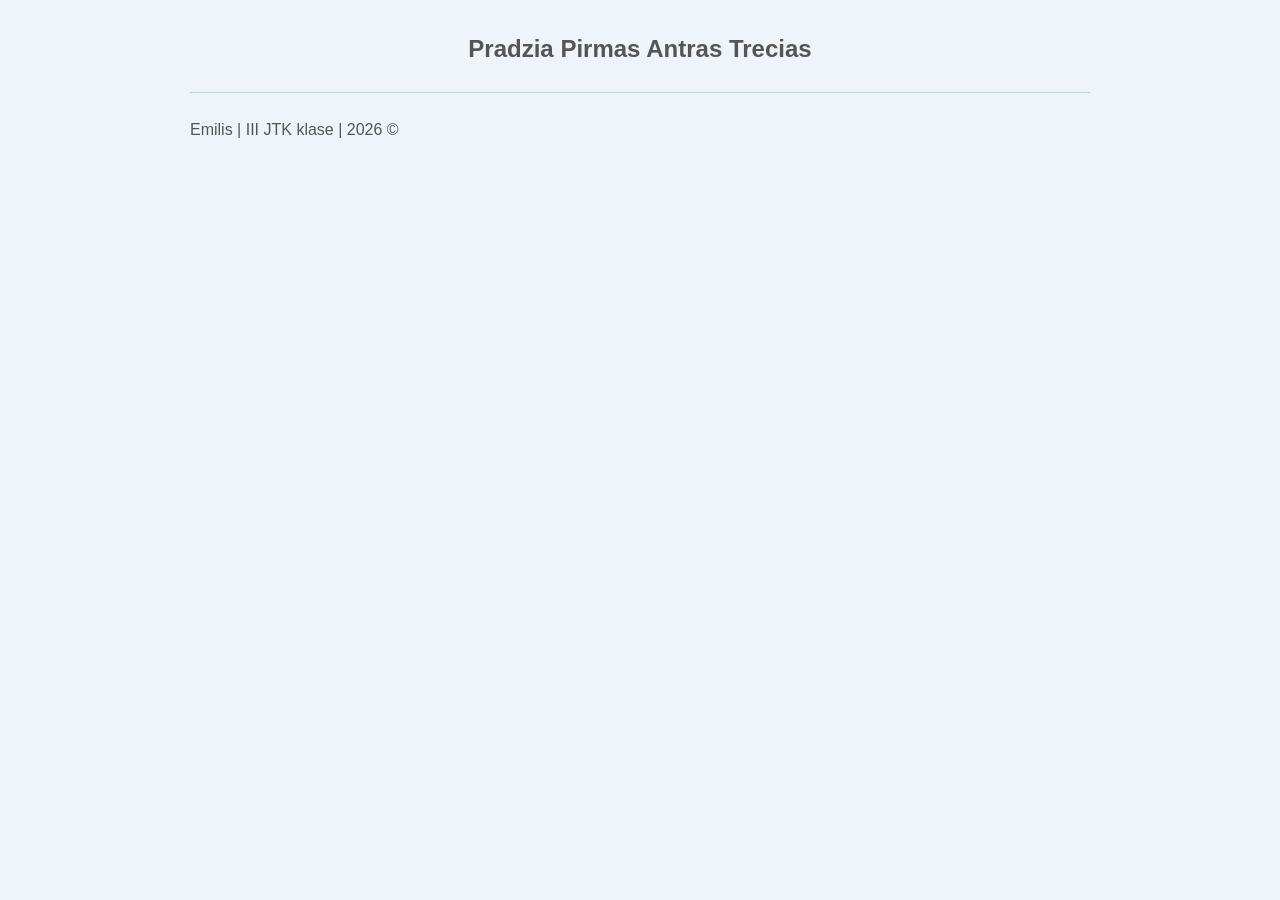
==== puslapis 1.html @ 82e2c292 "f f" ====
<!DOCTYPE html>
<html lang="en">
<head>
    <meta charset="UTF-8">
    <meta name="viewport" content="width=device-width, initial-scale=1.0">
    <link rel="stylesheet" href="style.css">
    <title>Document</title>
</head>
<body>
    <nav align="middle"><b><h2>
        <a href="index.html">Pradzia</a>
        <a href="puslapis 1.html">Pirmas</a>
        <a href="puslapis 2.html">Antras</a>
        <a href="puslapis 3.html">Trecias</a>
    </nav></b></h2>
    <main>

    </main>
    <footer>
        <hr>
        <p>Emilis | III JTK klase | 2026 &copy;</p>
    </footer>
</body>
</html>
---- style.css ----
body {
    background: #eef4f9;
    color: #555;
    font-family: Arial, sans-serif;
    max-width: 900px;
    margin: 30px auto;
    padding: 0 20px;
    line-height: 1.6;
}

img {
    width: 300px;
    max-width: 100%;
    height: auto;
    border: 2px solid #bdd0df;
    box-sizing: border-box;
}

a {
    color: #555;
    text-decoration: none;
}

a:hover {
    background: #fff;
    color: #000;
}

li {
    margin-bottom: 10px;
}

mark {
    background-color: #f5dda0;
}

hr {
    border: 0;
    border-top: 1px solid #bdd0df;
    margin:24px 0;
}
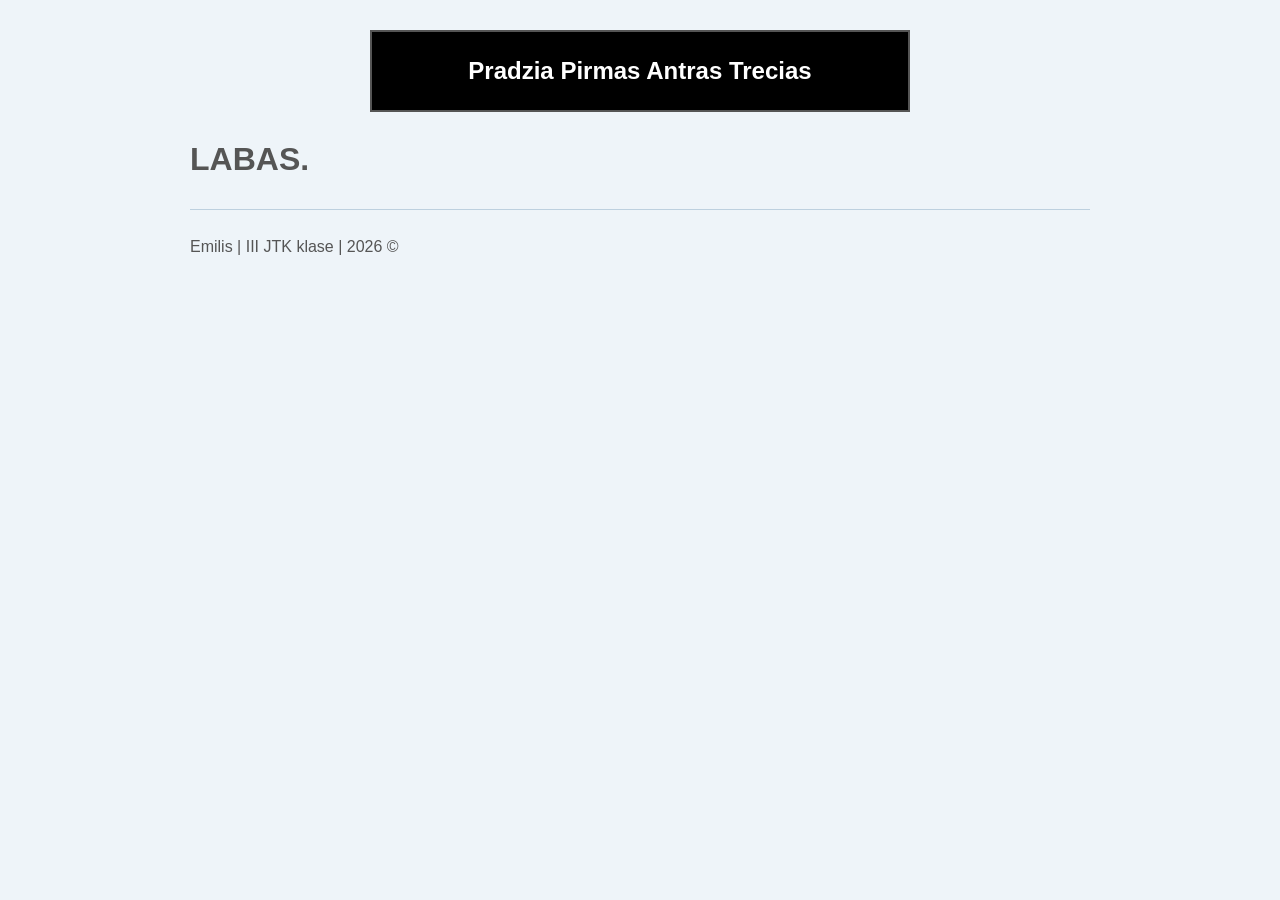
==== commit 9fcc78c7: "Add files via upload" ====
--- a/puslapis 1.html
+++ b/puslapis 1.html
@@ -14,7 +14,7 @@
         <a href="puslapis 3.html">Trecias</a>
     </nav></b></h2>
     <main>
-
+        <h1>LABAS.</h1>
     </main>
     <footer>
         <hr>
--- a/style.css
+++ b/style.css
@@ -17,8 +17,17 @@
 }
 
 a {
-    color: #555;
+    color: #fff;
     text-decoration: none;
+}
+
+nav {
+    
+    background: #000;
+    margin-left: 180px;
+    margin-right: 180px;
+    border: 2px solid;
+    box-sizing: border-box;
 }
 
 a:hover {
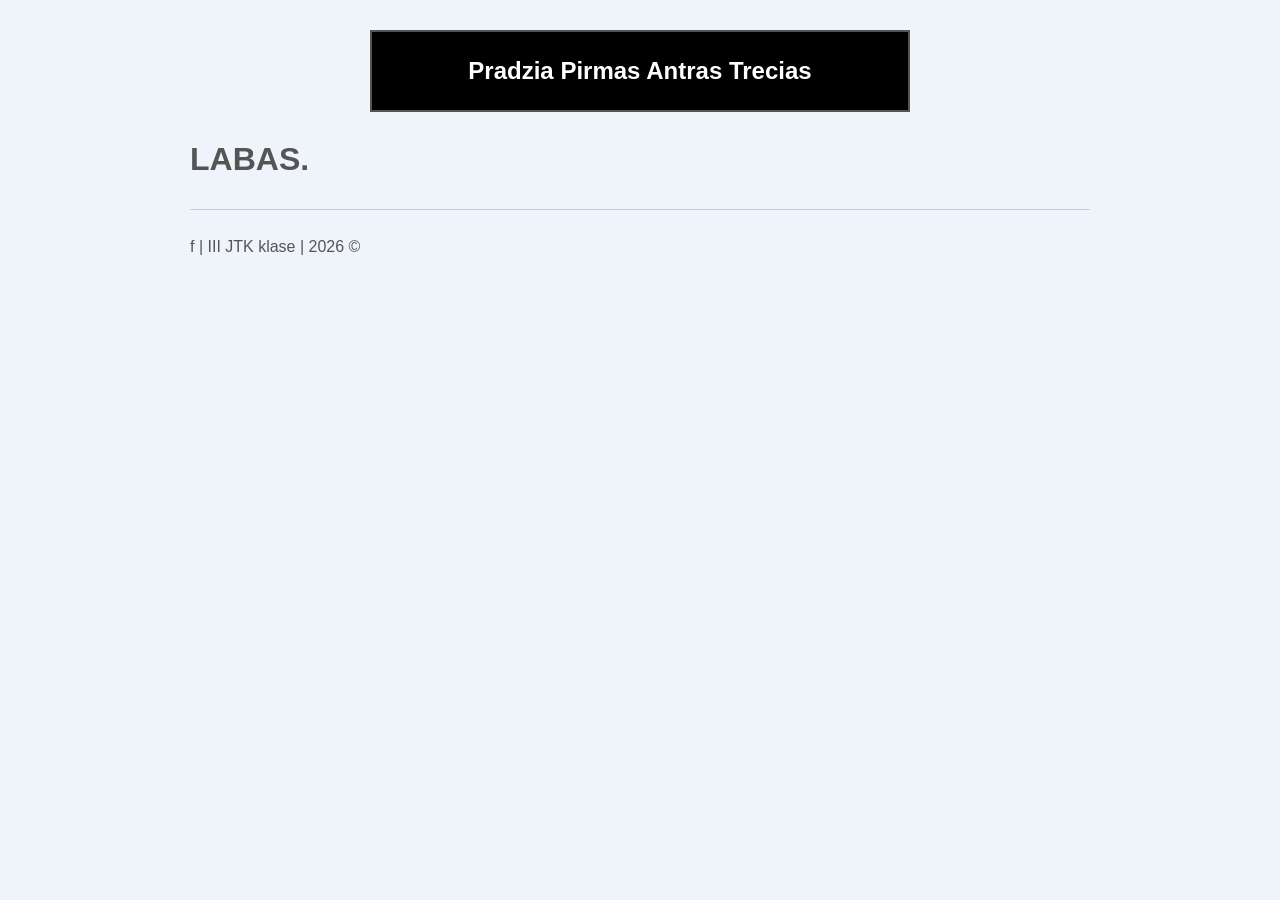
==== commit 76bbf80f: "Add files via upload" ====
--- a/puslapis 1.html
+++ b/puslapis 1.html
@@ -18,7 +18,7 @@
     </main>
     <footer>
         <hr>
-        <p>Emilis | III JTK klase | 2026 &copy;</p>
+        <p>f | III JTK klase | 2026 &copy;</p>
     </footer>
 </body>
 </html>
